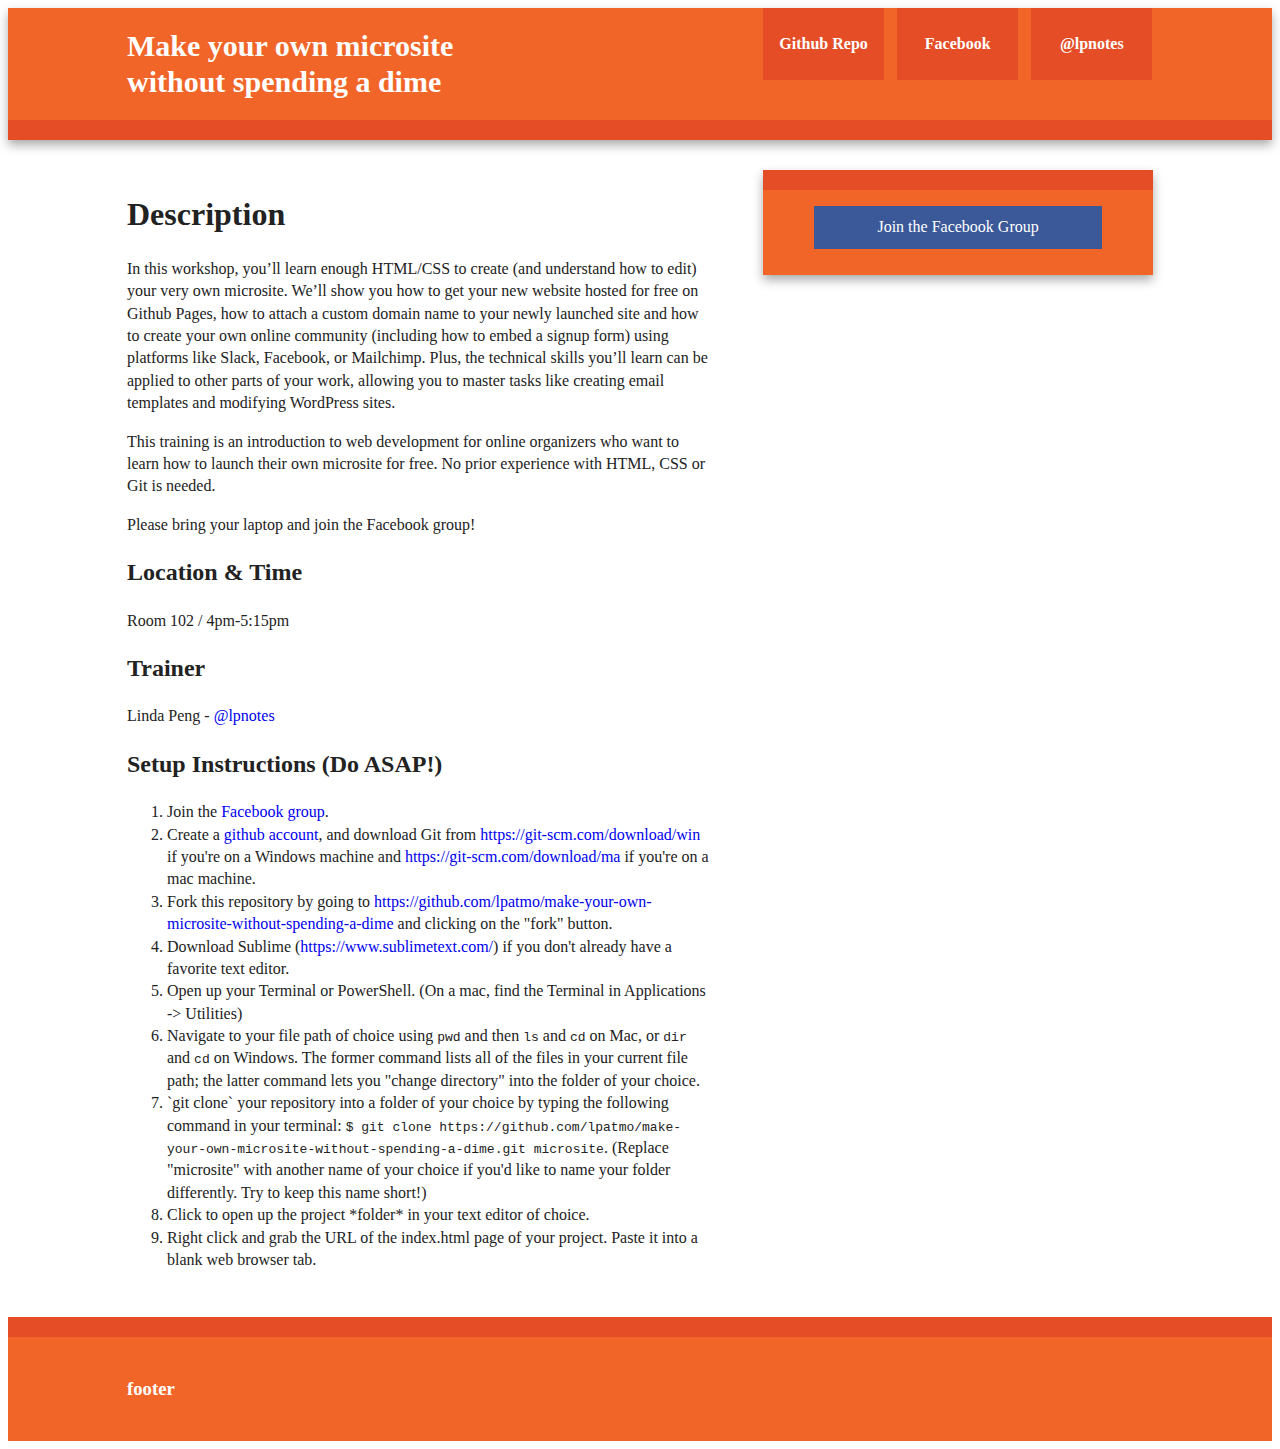
==== index.html @ 08f80c90 "a few edits" ====
<!doctype html>
<html>
    <head>
        <meta charset="utf-8">
        <meta http-equiv="X-UA-Compatible" content="IE=edge,chrome=1">
        <title>Make your own microsite without spending a dime</title>
        <meta name="description" content="">
        <meta name="viewport" content="width=device-width, initial-scale=1">

        <link rel="stylesheet" href="css/normalize.css">
        <link rel="stylesheet" href="css/main.css">
    </head>
    <body>

        <div class="header-container">
            <header class="wrapper clearfix">
                <h1 class="title">Make your own microsite without spending a dime</h1>
                <nav>
                    <ul>
                        <li><a href="https://github.com/lpatmo/make-your-own-microsite-without-spending-a-dime">Github Repo</a></li>
                        <li><a href="https://www.facebook.com/groups/lindatraining">Facebook</a></li>
                        <li><a href="http://twitter.com/lpnotes">@lpnotes</a></li>
                    </ul>
                </nav>
            </header>
        </div>

        <div class="main-container">
            <div class="main wrapper clearfix">

                <article>
                    <header>
                        <h1>Description</h1>
                        <p>In this workshop, you’ll learn enough HTML/CSS to create (and understand how to edit) your very own microsite. We’ll show you how to get your new website hosted for free on Github Pages, how to attach a custom domain name to your newly launched site and how to create your own online community (including how to embed a signup form) using platforms like Slack, Facebook, or Mailchimp. Plus, the technical skills you’ll learn can be applied to other parts of your work, allowing you to master tasks like creating email templates and modifying WordPress sites.</p>
                        <p>This training is an introduction to web development for online organizers who want to learn how to launch their own microsite for free. No prior experience with HTML, CSS or Git is needed.</p>
                        <p>Please bring your laptop and join the Facebook group!</p>
                    </header>
                    <section>
                        <h2>Location & Time</h2>
                        <p>Room 102 / 4pm-5:15pm</p>
                    </section>
                    <section>
                        <h2>Trainer</h2>
                        <p>Linda Peng - <a href="http://twitter.com/lpnotes">@lpnotes</a></p>
                    </section>
                    <footer>
                        <h2>Setup Instructions (Do ASAP!)</h2>
                        <ol>
                            <li>Join the <a href="https://www.facebook.com/groups/lindatraining">Facebook group</a>.</li>
                            <li>Create a <a href="https://github.com/">github account</a>, and download Git from <a href="https://git-scm.com/download/win">https://git-scm.com/download/win</a> if you're on a Windows machine and <a href="https://git-scm.com/download/mac">https://git-scm.com/download/ma</a> if you're on a mac machine.</li>
                            <li>Fork this repository by going to <a href="https://github.com/lpatmo/make-your-own-microsite-without-spending-a-dime">https://github.com/lpatmo/make-your-own-microsite-without-spending-a-dime</a> and clicking on the "fork" button.
                            <li>Download Sublime (<a href="https://www.sublimetext.com/">https://www.sublimetext.com/</a>) if you don't already have a favorite text editor.</li>
                            <li>Open up your Terminal or PowerShell. (On a mac, find the Terminal in Applications -> Utilities)</li>
                            <li>Navigate to your file path of choice using <code>pwd</code> and then <code>ls</code> and <code>cd</code> on Mac, or <code>dir</code> and <code>cd</code> on Windows. The former command lists all of the files in your current file path; the latter command lets you "change directory" into the folder of your choice.</li>
                            <li>`git clone` your repository into a folder of your choice by typing the following command in your terminal: 
                                <code>$ git clone https://github.com/lpatmo/make-your-own-microsite-without-spending-a-dime.git microsite</code>. (Replace "microsite" with another name of your choice if you'd like to name your folder differently. Try to keep this name short!)</li>
                            <li>Click to open up the project *folder* in your text editor of choice.
                            <li>Right click and grab the URL of the index.html page of your project. Paste it into a blank web browser tab.</li>
                    </footer>
                </article>

                <aside>
                    <p><a href="https://www.facebook.com/groups/lindatraining" class="btn facebook">Join the Facebook Group</a></p>
                </aside>

            </div> <!-- #main -->
        </div> <!-- #main-container -->

        <div class="footer-container">
            <footer class="wrapper">
                <h3>footer</h3>
            </footer>
        </div>

        <script src="//ajax.googleapis.com/ajax/libs/jquery/1.11.2/jquery.min.js"></script>
        <script>window.jQuery || document.write('<script src="js/vendor/jquery-1.11.2.min.js"><\/script>')</script>

        <script src="js/main.js"></script>

        <!-- Google Analytics: change UA-XXXXX-X to be your site's ID. -->
        <script>
            (function(b,o,i,l,e,r){b.GoogleAnalyticsObject=l;b[l]||(b[l]=
            function(){(b[l].q=b[l].q||[]).push(arguments)});b[l].l=+new Date;
            e=o.createElement(i);r=o.getElementsByTagName(i)[0];
            e.src='//www.google-analytics.com/analytics.js';
            r.parentNode.insertBefore(e,r)}(window,document,'script','ga'));
            ga('create','UA-XXXXX-X','auto');ga('send','pageview');
        </script>
    </body>
</html>
---- css/main.css ----
/*! HTML5 Boilerplate v5.0 | MIT License | http://h5bp.com/ */

html {
    color: #222;
    font-size: 1em;
    line-height: 1.4;
}

hr {
    display: block;
    height: 1px;
    border: 0;
    border-top: 1px solid #ccc;
    margin: 1em 0;
    padding: 0;
}

audio,
canvas,
iframe,
img,
svg,
video {
    vertical-align: middle;
}

fieldset {
    border: 0;
    margin: 0;
    padding: 0;
}

textarea {
    resize: vertical;
}


.wrapper {
    width: 90%;
    margin: 0 5%;
}

/* ===================
    ALL: Orange Theme
   =================== */

.header-container {
    border-bottom: 20px solid #e44d26;
}

.footer-container,
.main aside {
    border-top: 20px solid #e44d26;
}

.header-container,
.footer-container,
.main aside {
    background: #f16529;
}

.title {
    color: white;
}

/* ==============
    MOBILE: Menu
   ============== */

nav ul {
    margin: 0;
    padding: 0;
    list-style-type: none;
}

nav a {
    display: block;
    margin-bottom: 10px;
    padding: 15px 0;

    text-align: center;
    text-decoration: none;
    font-weight: bold;

    color: white;
    background: #e44d26;
}

nav a:hover,
nav a:visited {
    color: white;
}

nav a:hover {
    text-decoration: underline;
}

/* ==============
    MOBILE: Main
   ============== */

.main {
    padding: 30px 0;
}

.main article h1 {
    font-size: 2em;
}

.main aside {
    color: white;
    padding: 0px 5% 10px;
}

.footer-container footer {
    color: white;
    padding: 20px 0;
}

/* ==========================================================================
   Author's custom styles
   ========================================================================== */


/*body {
    background-image: url('../images/bg-stars.jpg');
    background-size: cover;
    color: #fff;
}*/

h1.title { font-size: 30px; max-width: 400px; line-height: 1.2;}
.btn {
    color: #fff;
    padding: 10px;
    border: none;
    margin: 0 auto;
    display: block;
    text-align: center;
}
.btn:hover {
    cursor: pointer;
    border-bottom: 1px solid #fff;
}

.btn.facebook {
    background: #3b5998;
}
a { text-decoration: none;}










/* ==========================================================================
   Media Queries
   ========================================================================== */

@media only screen and (min-width: 480px) {

/* ====================
    INTERMEDIATE: Menu
   ==================== */

    nav a {
        float: left;
        width: 27%;
        margin: 0 1.7%;
        padding: 25px 2%;
        margin-bottom: 0;
    }

    nav li:first-child a {
        margin-left: 0;
    }

    nav li:last-child a {
        margin-right: 0;
    }

/* ========================
    INTERMEDIATE: IE Fixes
   ======================== */

    nav ul li {
        display: inline;
    }

    .oldie nav a {
        margin: 0 0.7%;
    }
}

@media only screen and (min-width: 768px) {

/* ====================
    WIDE: CSS3 Effects
   ==================== */

    .header-container,
    .main aside {
        -webkit-box-shadow: 0 5px 10px #aaa;
           -moz-box-shadow: 0 5px 10px #aaa;
                box-shadow: 0 5px 10px #aaa;
    }

/* ============
    WIDE: Menu
   ============ */

    .title {
        float: left;
    }

    nav {
        float: right;
        width: 38%;
    }

/* ============
    WIDE: Main
   ============ */

    .main article {
        float: left;
        width: 57%;
    }

    .main aside {
        float: right;
        width: 28%;
    }
}

@media only screen and (min-width: 1140px) {

/* ===============
    Maximal Width
   =============== */

    .wrapper {
        width: 1026px; /* 1140px - 10% for margins */
        margin: 0 auto;
    }
}

/* ==========================================================================
   Helper classes
   ========================================================================== */

.hidden {
    display: none !important;
    visibility: hidden;
}

.visuallyhidden {
    border: 0;
    clip: rect(0 0 0 0);
    height: 1px;
    margin: -1px;
    overflow: hidden;
    padding: 0;
    position: absolute;
    width: 1px;
}

.visuallyhidden.focusable:active,
.visuallyhidden.focusable:focus {
    clip: auto;
    height: auto;
    margin: 0;
    overflow: visible;
    position: static;
    width: auto;
}

.invisible {
    visibility: hidden;
}

.clearfix:before,
.clearfix:after {
    content: " ";
    display: table;
}

.clearfix:after {
    clear: both;
}

.clearfix {
    *zoom: 1;
}

/* ==========================================================================
   Print styles
   ========================================================================== */

@media print {
    *,
    *:before,
    *:after {
        background: transparent !important;
        color: #000 !important;
        box-shadow: none !important;
        text-shadow: none !important;
    }

    a,
    a:visited {
        text-decoration: underline;
    }

    a[href]:after {
        content: " (" attr(href) ")";
    }

    abbr[title]:after {
        content: " (" attr(title) ")";
    }

    a[href^="#"]:after,
    a[href^="javascript:"]:after {
        content: "";
    }

    pre,
    blockquote {
        border: 1px solid #999;
        page-break-inside: avoid;
    }

    thead {
        display: table-header-group;
    }

    tr,
    img {
        page-break-inside: avoid;
    }

    img {
        max-width: 100% !important;
    }

    p,
    h2,
    h3 {
        orphans: 3;
        widows: 3;
    }

    h2,
    h3 {
        page-break-after: avoid;
    }
}
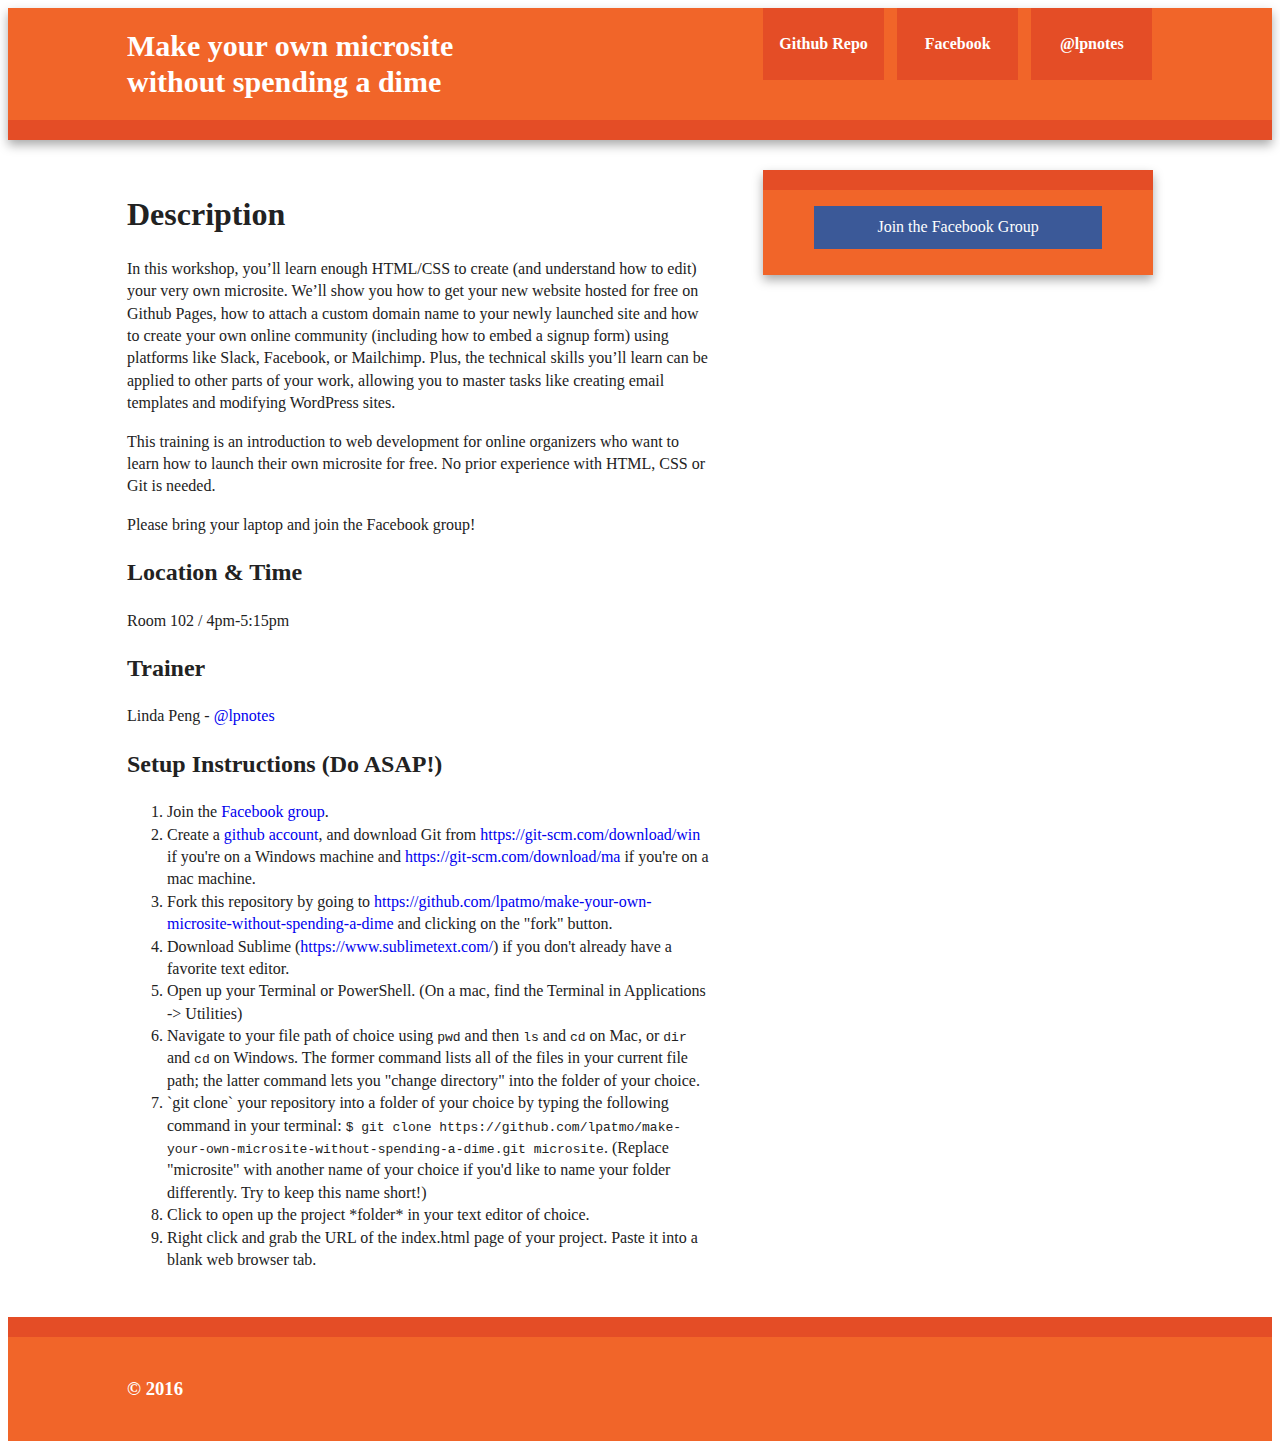
==== commit 8df5fd0f: "fixed og image" ====
--- a/index.html
+++ b/index.html
@@ -10,6 +10,9 @@
 
         <link rel="stylesheet" href="css/normalize.css">
         <link rel="stylesheet" href="css/main.css">
+
+        <meta property="og:image" content="http://lpatmo.github.io/make-your-own-microsite-without-spending-a-dime/images/bg-stars.jpg"/>
+        <meta property="og:description" content="A Netroots 2016 Training by @lpnotes"/>
     </head>
     <body>
 
@@ -69,7 +72,7 @@
 
         <div class="footer-container">
             <footer class="wrapper">
-                <h3>footer</h3>
+                <h3>&copy; 2016</h3>
             </footer>
         </div>
 
